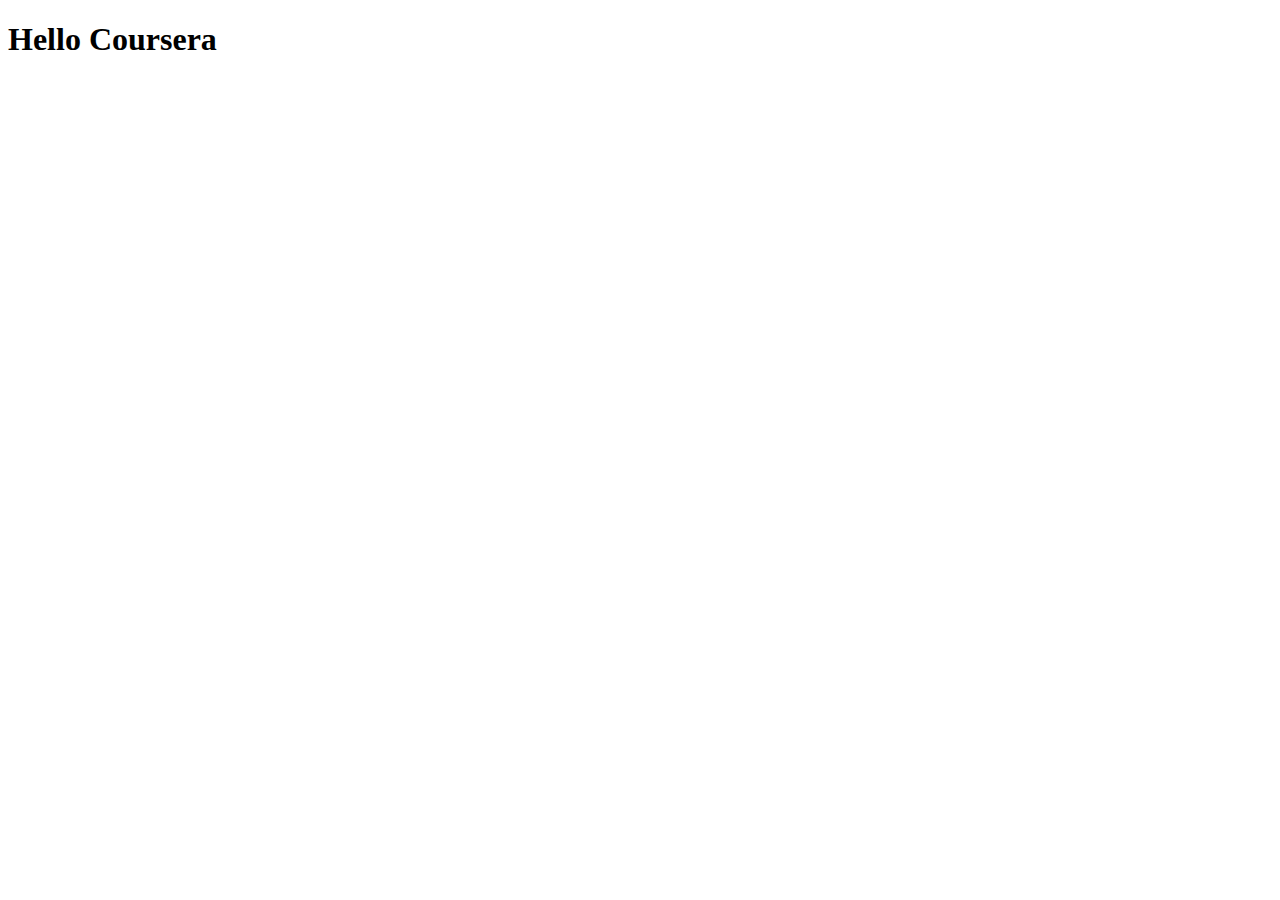
==== site/index.html @ 0e001fba "My First Page." ====
<!DOCTYPE html>
<html lang="en">
<head>
    <meta charset="UTF-8">
    <meta name="viewport" content="width=device-width, initial-scale=1.0">
    <title>Hello Coursera</title>
</head>
<body>
    <h1>Hello Coursera</h1>
</body>
</html>
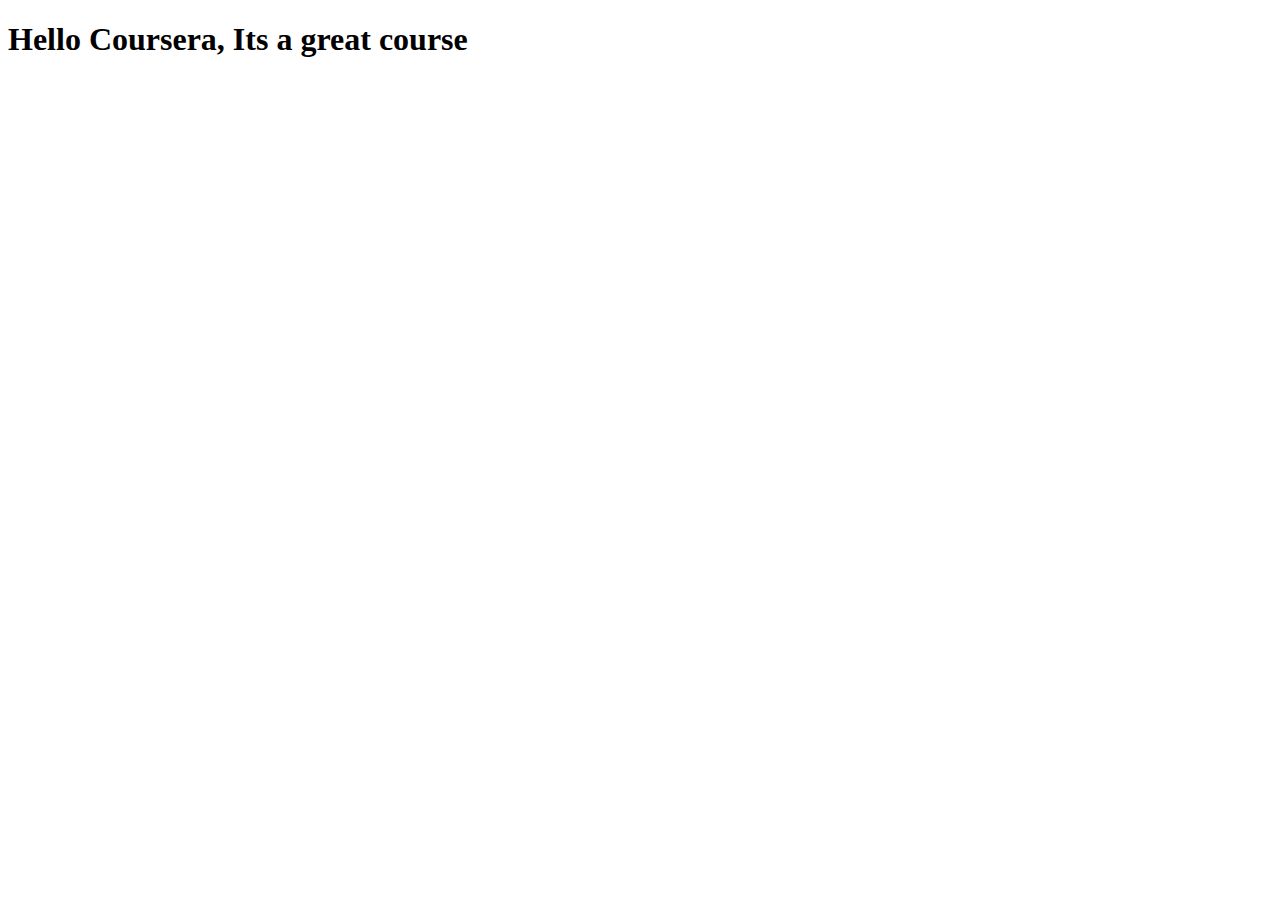
==== commit d85540be: "Small addition to our page content." ====
--- a/site/index.html
+++ b/site/index.html
@@ -6,6 +6,6 @@
     <title>Hello Coursera</title>
 </head>
 <body>
-    <h1>Hello Coursera</h1>
+    <h1>Hello Coursera, Its a great course</h1>
 </body>
 </html>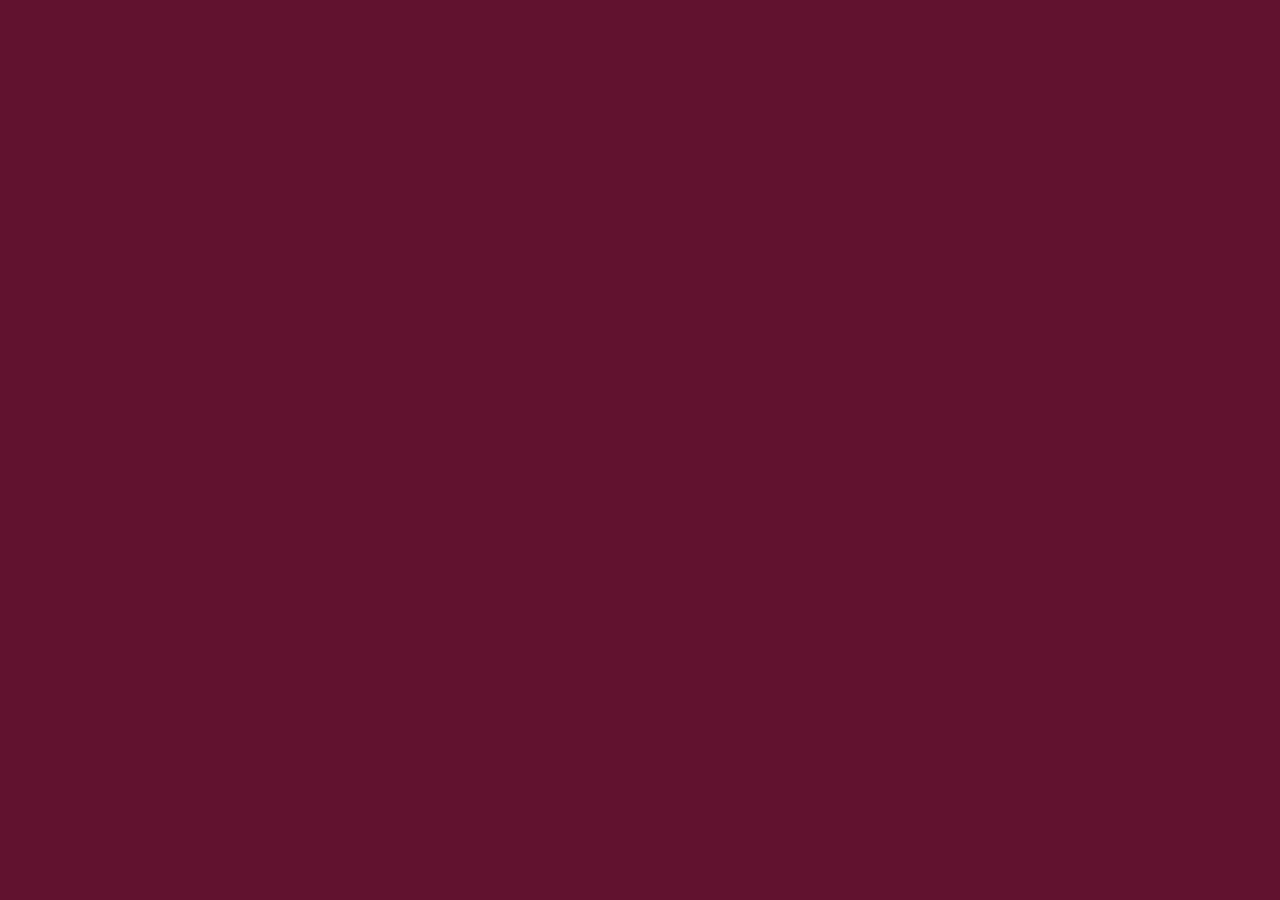
==== commit 7f5a6d87: "save" ====
--- a/site/index.html
+++ b/site/index.html
@@ -3,9 +3,15 @@
 <head>
     <meta charset="UTF-8">
     <meta name="viewport" content="width=device-width, initial-scale=1.0">
-    <title>Hello Coursera</title>
+    <title>David Chu's China Bistro</title>
+    <link rel="stylesheet" href="css/bootstrap.min.css">
+    <link rel="stylesheet" href="syles.css"> 
+    <link href="https://fonts.googleapis.com/css2?family=Oxygen:wght@300;400;700&display=swap" rel="stylesheet">
 </head>
 <body>
-    <h1>Hello Coursera, Its a great course</h1>
+  
+    
+<script src="js/bootstrap.min.js"></script>
+<script src="js/script.js"></script>
 </body>
 </html>--- a/site/syles.css
+++ b/site/syles.css
@@ -0,0 +1,7 @@
+body{
+    font-size:16px;
+    color:#fff;
+    background-color: #61122f;
+    font-family: 'Oxygen', sans-serif;
+
+}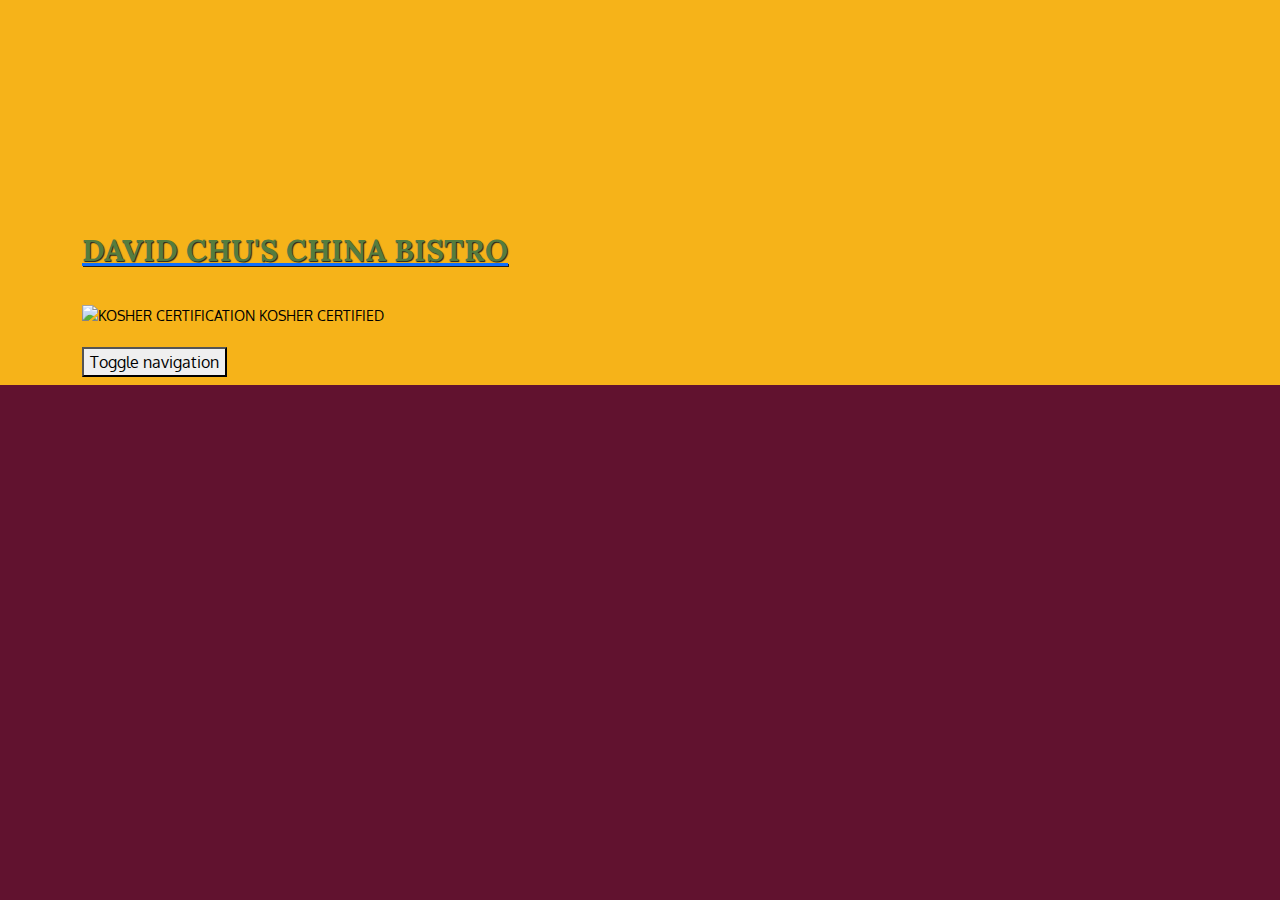
==== commit 7051b821: "module2]" ====
--- a/site/index.html
+++ b/site/index.html
@@ -7,9 +7,36 @@
     <link rel="stylesheet" href="css/bootstrap.min.css">
     <link rel="stylesheet" href="syles.css"> 
     <link href="https://fonts.googleapis.com/css2?family=Oxygen:wght@300;400;700&display=swap" rel="stylesheet">
+    <link href="https://fonts.googleapis.com/css2?family=Lora:ital,wght@0,400;0,500;1,400;1,500&family=Oxygen:wght@300;400;700&display=swap" rel="stylesheet">
 </head>
 <body>
-  
+  <header>
+    <nav id="header-nav" class="navbar navbar-default">
+        <div class="container">
+            <div class="navbar-header">
+                <a href="index.html" class="pull-left visible-md visible-lg">
+                    <div id="logo-img" alt="Logo image"></div>
+                </a>
+
+                <div class="navbar-brand">
+                    <a href="index.html"><h1>David Chu's China Bistro</h1></a>
+                    <p>
+                        <img src="logo.png" alt="Kosher certification">
+                        <span>Kosher Certified</span>
+                    </p>
+                </div>
+
+                <button type="button" class="navbar-toggle collapsed" data-toggle="collapse"
+                 data-target="#collapsable-nav" aria-expanded="false">
+                <span class="sr-only">Toggle navigation</span>
+                <span class="icon-bar"></span>
+                <span class="icon-bar"></span>
+                <span class="icon-bar"></span>
+                </button>
+            </div>
+        </div>
+    </nav>
+  </header>
     
 <script src="js/bootstrap.min.js"></script>
 <script src="js/script.js"></script>
--- a/site/syles.css
+++ b/site/syles.css
@@ -3,5 +3,42 @@
     color:#fff;
     background-color: #61122f;
     font-family: 'Oxygen', sans-serif;
-
+}
+/* **HEADER** */
+#header-nav {
+    background-color:#f6b319;
+    border-radius: 0;
+    border:0;
+}
+#logo-img {
+    background: url("") no-repeat;
+    width: 150px;
+    height: 150px;
+    margin: 20px 15px 10px 0;
+}
+.navbar-brand{
+    padding-top:25px;
+}
+.navbar-brand h1 {
+    font-family: 'Lora', serif;
+    color: #557c3e;
+    font-size:1.5em;
+    text-transform:uppercase;
+    font-weight:bold;
+    text-shadow: 1px 1px 1px #222;
+    margin-top:0;
+    margin-bottom:0;
+    line-height:75px;
+}
+.navbar-brand a:hover, .navbar-brand a:focus{
+    text-decoration: none;
+}
+.navbar-brand p{
+    color:#000;
+    text-transform:uppercase;
+    font-size: 0.7em;
+    margin-top:15px;
+}
+.navbar-brand p span {
+    vertical-align:middle;
 }